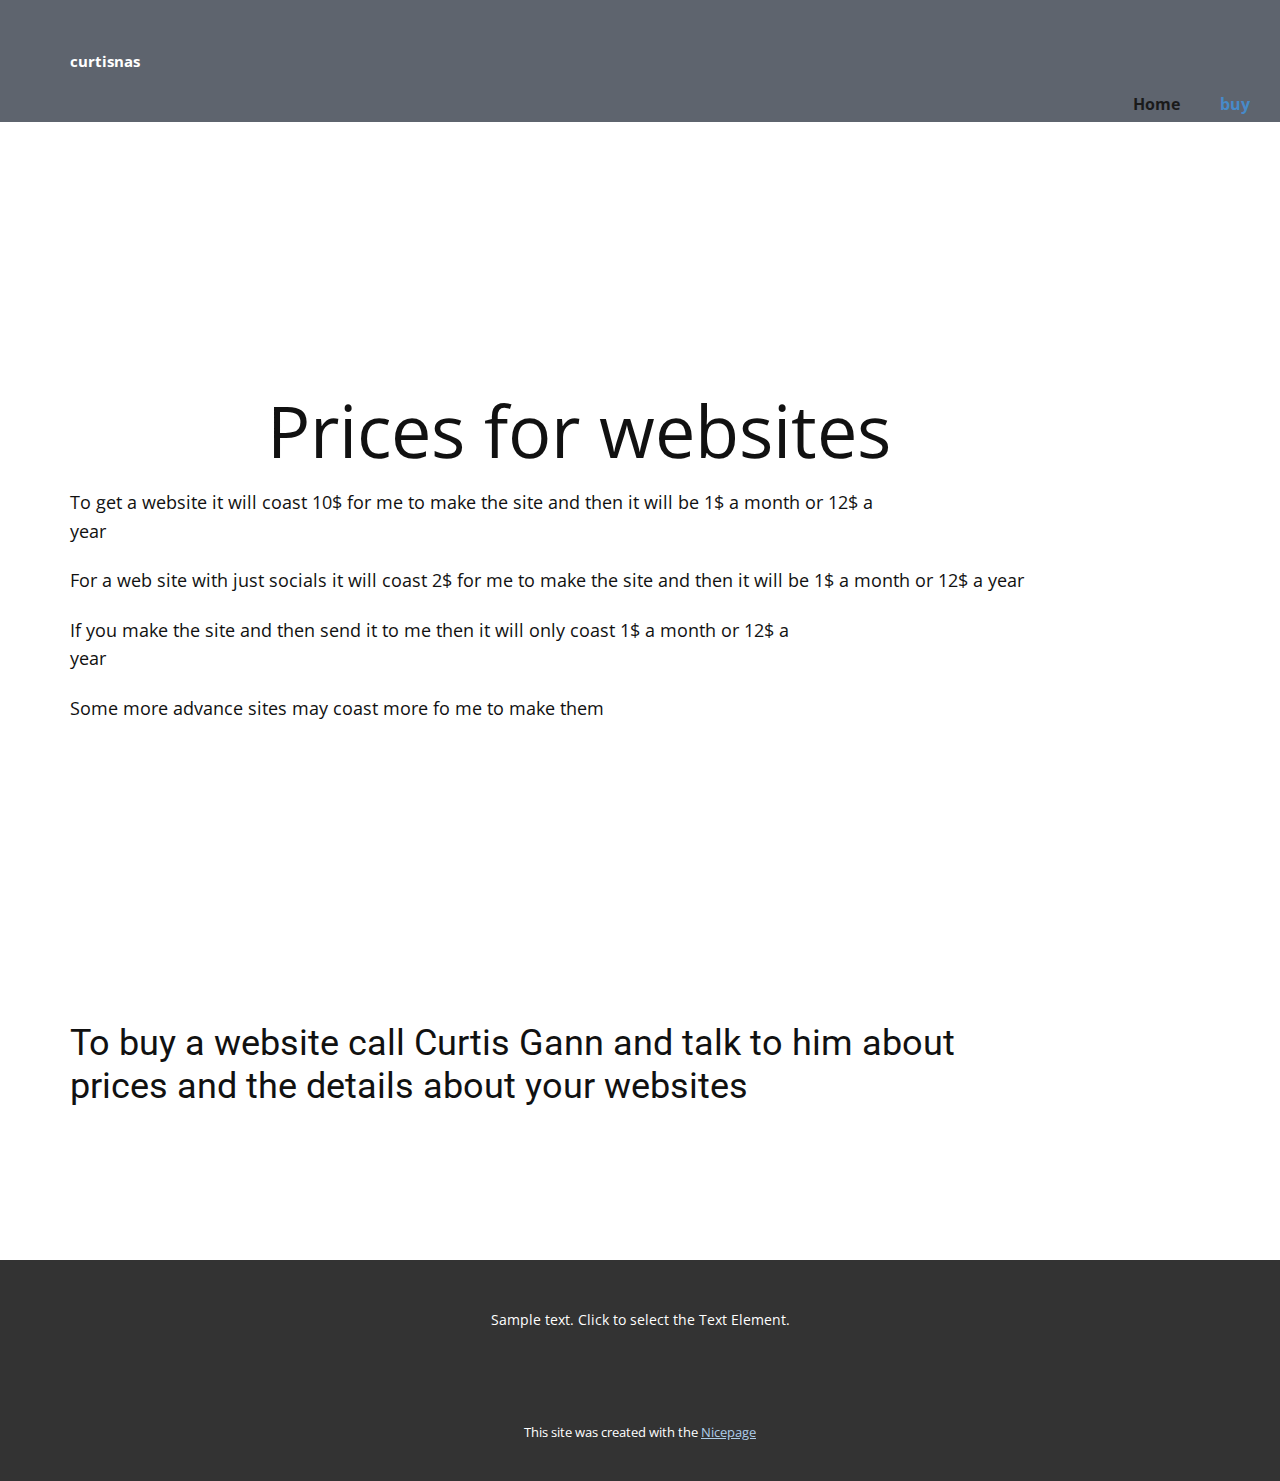
==== buy.html @ 3f4e8d4e "Add files via upload" ====
<!DOCTYPE html>
<html style="font-size: 16px;" lang="en"><head>
    <meta name="viewport" content="width=device-width, initial-scale=1.0">
    <meta charset="utf-8">
    <meta name="keywords" content="">
    <meta name="description" content="">
    <title>buy</title>
    <link rel="stylesheet" href="nicepage.css" media="screen">
<link rel="stylesheet" href="buy.css" media="screen">
    <script class="u-script" type="text/javascript" src="jquery.js" defer=""></script>
    <script class="u-script" type="text/javascript" src="nicepage.js" defer=""></script>
    <meta name="generator" content="Nicepage 6.11.6, nicepage.com">
    <meta name="referrer" content="origin">
    <link id="u-theme-google-font" rel="stylesheet" href="https://fonts.googleapis.com/css?family=Roboto:100,100i,300,300i,400,400i,500,500i,700,700i,900,900i|Open+Sans:300,300i,400,400i,500,500i,600,600i,700,700i,800,800i">
    
    
    
    
    
    <script type="application/ld+json">{
		"@context": "http://schema.org",
		"@type": "Organization",
		"name": "Site2"
}</script>
    <meta name="theme-color" content="#478ac9">
    <meta property="og:title" content="buy">
    <meta property="og:description" content="">
    <meta property="og:type" content="website">
  <meta data-intl-tel-input-cdn-path="intlTelInput/"></head>
  <body data-path-to-root="./" data-include-products="false" class="u-body u-xl-mode" data-lang="en"><header class="u-clearfix u-header u-header" id="sec-00bd" data-href="Home.html"><div class="u-container-style u-expanded-width u-group u-opacity u-opacity-95 u-palette-5-dark-2 u-shape-rectangle u-group-1">
        <div class="u-container-layout u-container-layout-1">
          <a href="#" class="u-border-none u-btn u-button-style u-none u-btn-1">curtisnas </a>
          <nav class="u-menu u-menu-one-level u-offcanvas u-menu-1">
            <div class="menu-collapse" style="font-size: 1rem; letter-spacing: 0px; font-weight: 700;">
              <a class="u-button-style u-custom-border u-custom-border-color u-custom-borders u-custom-left-right-menu-spacing u-custom-padding-bottom u-custom-text-color u-custom-top-bottom-menu-spacing u-nav-link u-text-active-palette-1-base u-text-hover-palette-2-base" href="#">
                <svg class="u-svg-link" viewBox="0 0 24 24"><use xlink:href="#menu-hamburger"></use></svg>
                <svg class="u-svg-content" version="1.1" id="menu-hamburger" viewBox="0 0 16 16" x="0px" y="0px" xmlns:xlink="http://www.w3.org/1999/xlink" xmlns="http://www.w3.org/2000/svg"><g><rect y="1" width="16" height="2"></rect><rect y="7" width="16" height="2"></rect><rect y="13" width="16" height="2"></rect>
</g></svg>
              </a>
            </div>
            <div class="u-custom-menu u-nav-container">
              <ul class="u-nav u-spacing-20 u-unstyled u-nav-1"><li class="u-nav-item"><a class="u-button-style u-nav-link u-text-active-palette-1-base u-text-grey-90 u-text-hover-palette-2-base" href="Home.html" style="padding: 10px;">Home</a>
</li><li class="u-nav-item"><a class="u-button-style u-nav-link u-text-active-palette-1-base u-text-grey-90 u-text-hover-palette-2-base" href="buy.html" style="padding: 10px;">buy</a>
</li><li class="u-nav-item"><a class="u-button-style u-nav-link u-text-active-palette-1-base u-text-grey-90 u-text-hover-palette-2-base" href="Contact.html" style="padding: 10px;">Contact</a>
</li></ul>
            </div>
            <div class="u-custom-menu u-nav-container-collapse">
              <div class="u-black u-container-style u-inner-container-layout u-opacity u-opacity-95 u-sidenav">
                <div class="u-inner-container-layout u-sidenav-overflow">
                  <div class="u-menu-close"></div>
                  <ul class="u-align-center u-nav u-popupmenu-items u-unstyled u-nav-2"><li class="u-nav-item"><a class="u-button-style u-nav-link" href="Home.html">Home</a>
</li><li class="u-nav-item"><a class="u-button-style u-nav-link" href="buy.html">buy</a>
</li><li class="u-nav-item"><a class="u-button-style u-nav-link" href="Contact.html">Contact</a>
</li></ul>
                </div>
              </div>
              <div class="u-black u-menu-overlay u-opacity u-opacity-70"></div>
            </div>
          </nav>
        </div>
      </div></header>
    <section class="u-clearfix u-section-1" id="sec-f61e">
      <div class="u-clearfix u-sheet u-sheet-1">
        <p class="u-text u-text-1">Prices for websites </p>
        <p class="u-text u-text-default u-text-2">To get a website it will coast 10$ for me to make the site and then it will be 1$ a month or 12$ a year </p>
        <p class="u-text u-text-default u-text-3">For a web site with just socials it will coast 2$ for me to make the site and then it will be 1$ a month or 12$ a year </p>
        <p class="u-text u-text-default u-text-4">If you make the site and then send it to me then it will only coast 1$ a month or 12$ a year </p>
        <p class="u-text u-text-default u-text-5">Some more advance sites may coast more fo me to make them </p>
      </div>
    </section>
    <section class="u-clearfix u-section-2" id="sec-f0a1">
      <div class="u-clearfix u-sheet u-sheet-1">
        <h3 class="u-text u-text-1">To buy a website call Curtis Gann and talk to him about prices and the&nbsp;details about your websites </h3>
      </div>
    </section>
    
    
    
    
    <footer class="u-align-center u-clearfix u-footer u-grey-80 u-footer" id="sec-6e4e"><div class="u-clearfix u-sheet u-sheet-1">
        <p class="u-small-text u-text u-text-variant u-text-1">Sample text. Click to select the Text Element.</p>
      </div></footer>
    <section class="u-backlink u-clearfix u-grey-80">
      <p class="u-text">
        <span>This site was created with the </span>
        <a class="u-link" href="https://nicepage.com/" target="_blank" rel="nofollow">
          <span>Nicepage</span>
        </a>
      </p>
    </section>
  
</body></html>
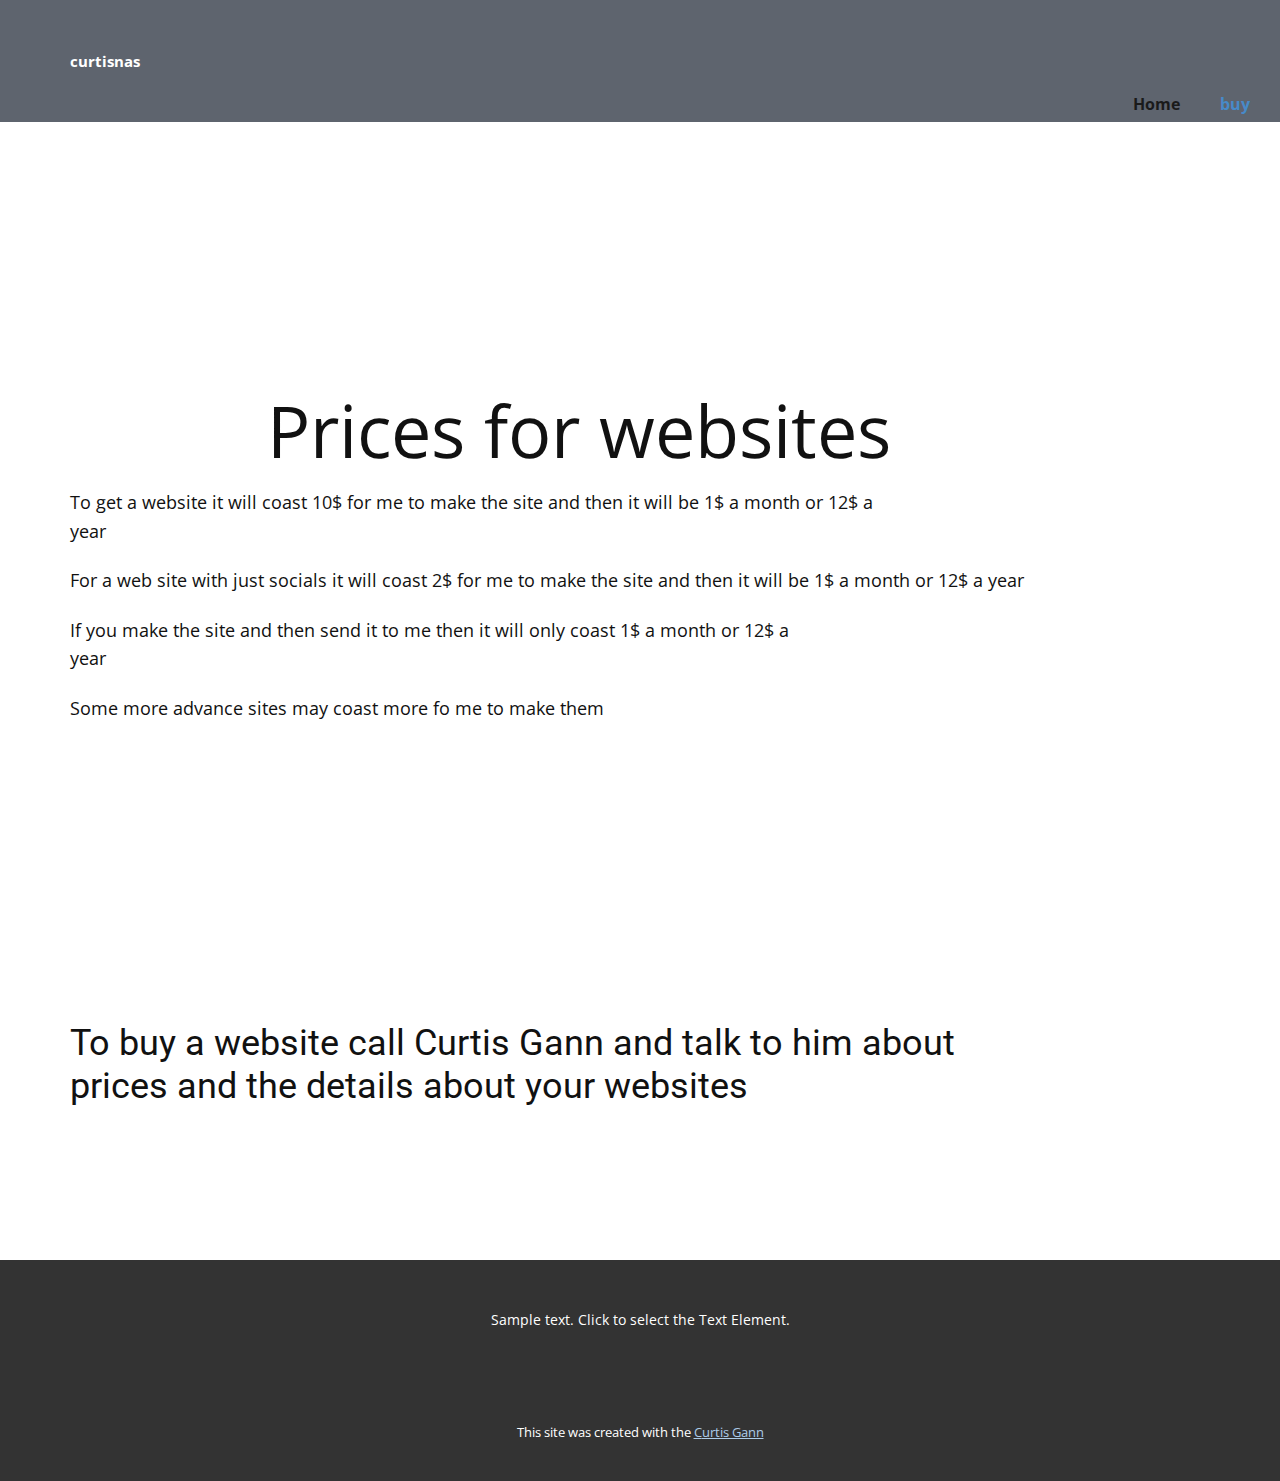
==== commit e2911f9c: "Update buy.html" ====
--- a/buy.html
+++ b/buy.html
@@ -83,10 +83,10 @@
     <section class="u-backlink u-clearfix u-grey-80">
       <p class="u-text">
         <span>This site was created with the </span>
-        <a class="u-link" href="https://nicepage.com/" target="_blank" rel="nofollow">
-          <span>Nicepage</span>
+        <a class="u-link" href="https://https://www.youtube.com/channel/UCAb-e55uw2Yr4TtjPv3InBQ/" target="_blank" rel="nofollow">
+          <span>Curtis Gann</span>
         </a>
       </p>
     </section>
   
-</body></html>+</body></html>
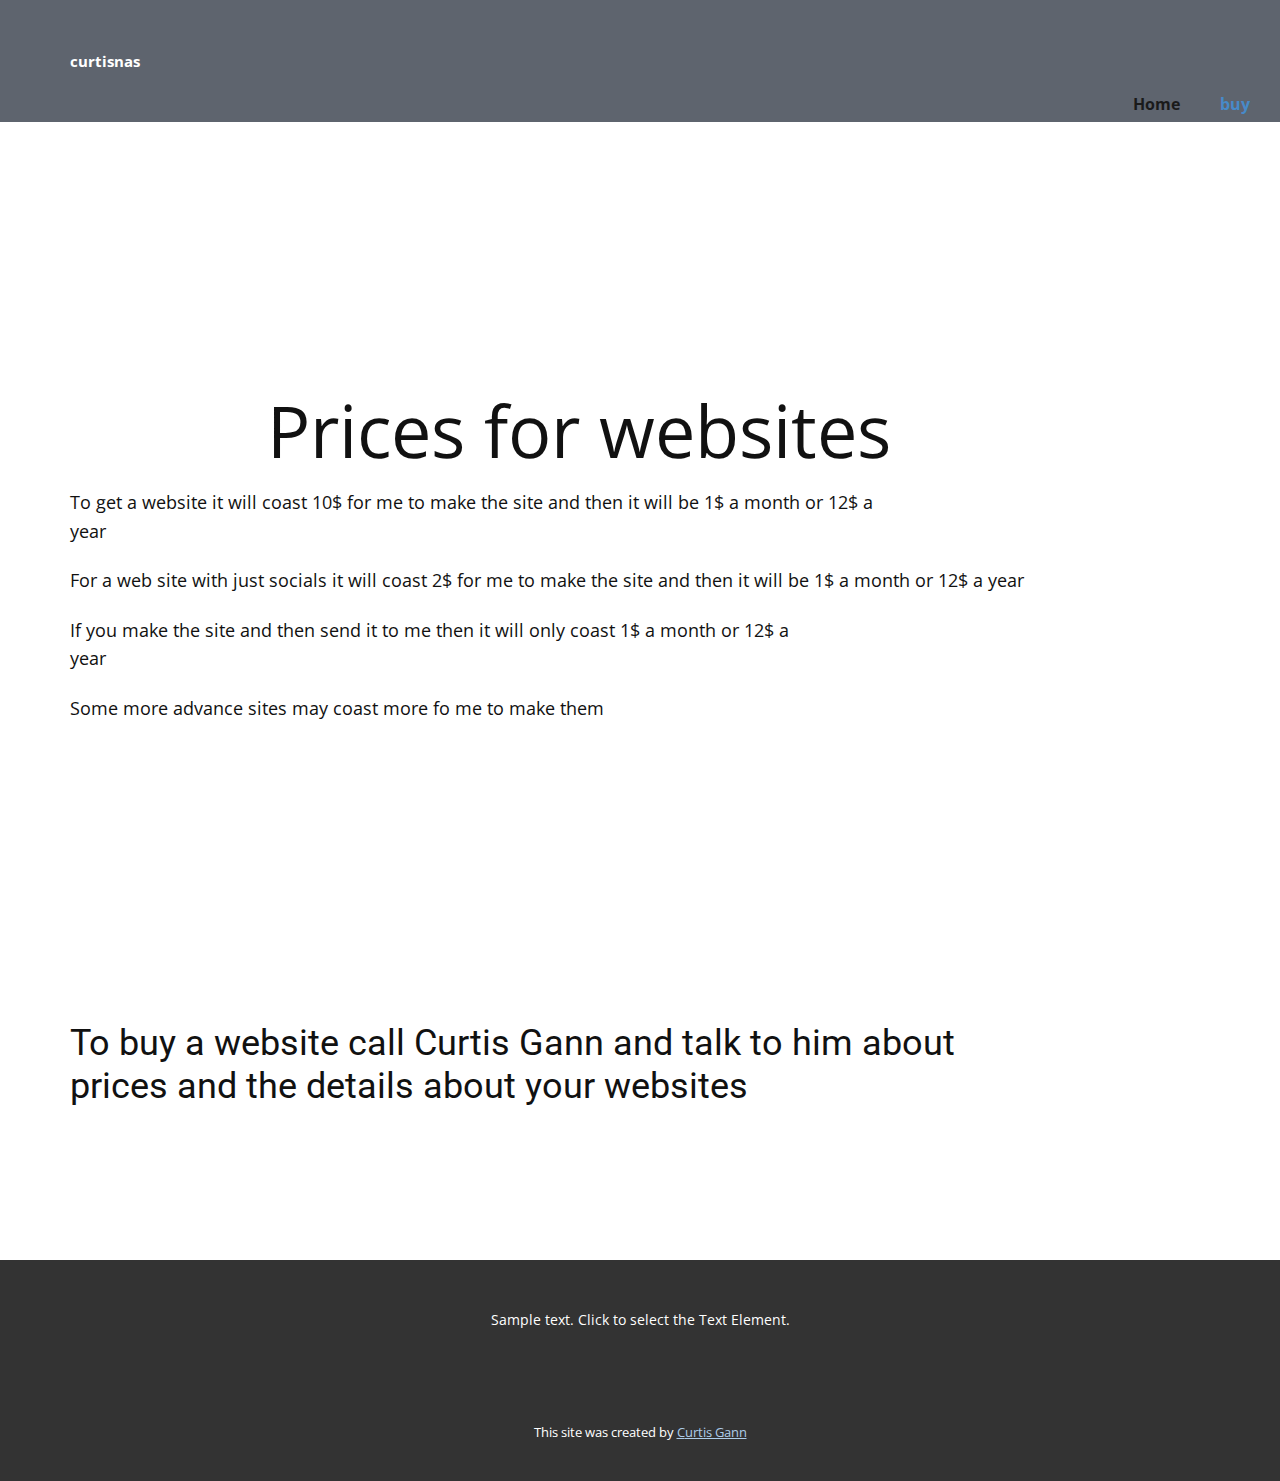
==== commit 155dfb11: "Update buy.html" ====
--- a/buy.html
+++ b/buy.html
@@ -82,8 +82,8 @@
       </div></footer>
     <section class="u-backlink u-clearfix u-grey-80">
       <p class="u-text">
-        <span>This site was created with the </span>
-        <a class="u-link" href="https://https://www.youtube.com/channel/UCAb-e55uw2Yr4TtjPv3InBQ/" target="_blank" rel="nofollow">
+        <span>This site was created by </span>
+        <a class="u-link" href="//www.youtube.com/channel/UCAb-e55uw2Yr4TtjPv3InBQ/" target="_blank" rel="nofollow">
           <span>Curtis Gann</span>
         </a>
       </p>
